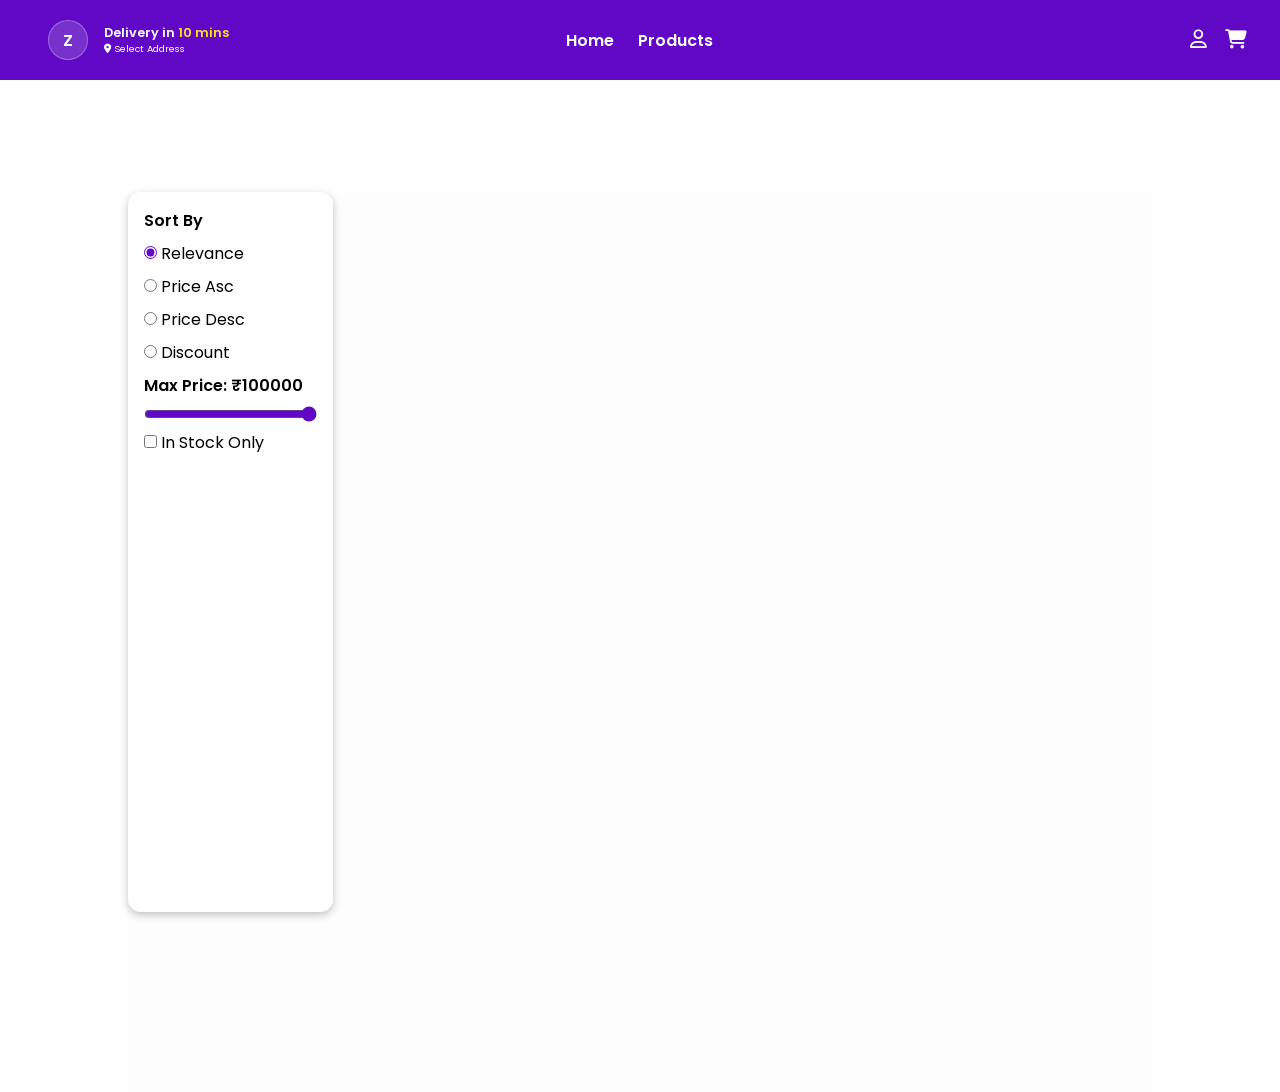
==== Category.html @ 63049880 "Products,Ctegories" ====
<!DOCTYPE html>
<html lang="en">

<head>
  <meta charset="UTF-8">
  <meta name="viewport" content="width=device-width, initial-scale=1.0">
  <title>Category</title>
  <link rel="stylesheet" href="./Category.css">
  <link rel="shortcut icon" href="./assets/zepto-favicon.webp" type="image/x-icon">
  <link rel="stylesheet" href="https://cdnjs.cloudflare.com/ajax/libs/font-awesome/6.7.2/css/all.min.css"
    integrity="sha512-Evv84Mr4kqVGRNSgIGL/F/aIDqQb7xQ2vcrdIwxfjThSH8CSR7PBEakCr51Ck+w+/U6swU2Im1vVX0SVk9ABhg=="
    crossorigin="anonymous" referrerpolicy="no-referrer" />
</head>

<body>
  <!-- !NAVBAR -->
  <nav>
    <section id="nav1">
      <aside id="logo-address">
        <div id="logo">
          Z
        </div>
        <div id="address">
          <p>Delivery in <span>10 mins</span></p>
          <p id="location"><i class="fa-solid fa-location-dot"></i> Select Address</p>
        </div>
      </aside>
      <aside id="links">
        <a href="./index.html">Home</a>
        <a href="./Products.html">Products</a>
      </aside>
      <aside id="user-cart">
        <i class="fa-regular fa-user"></i>
        <i class="fa-solid fa-cart-shopping"></i>
      </aside>
    </section>
  </nav>
  <!-- !HEADER -->
  <header>
    <aside id="header-one"></aside>
    <aside id="header-two"></aside>
  </header>
  <!-- !CATEGORY ITEMS -->
  <section id="category-items">
    <aside id="sidebar-one">
      <h3>Sort By</h3>
      <div class="radio-group">
        <input type="radio" name="sort" id="relevance" value="Relevance" checked>
        <label for="relevance">Relevance</label>
      </div>
      <div class="radio-group">
        <input type="radio" name="sort" id="priceAsc" value="Price Asc">
        <label for="priceAsc">Price Asc</label>
      </div>
      <div class="radio-group">
        <input type="radio" name="sort" id="priceDesc" value="Price Desc">
        <label for="priceDesc">Price Desc</label>
      </div>
      <div class="radio-group">
        <input type="radio" name="sort" id="discount" value="Discount">
        <label for="discount">Discount</label>
      </div>
      <h3>Max Price: ₹100000</h3>
      <input type="range" name="max-price" id="max-price" min="0" max="100000" value="100000">
      <div class="checkbox-group">
        <input type="checkbox" name="In-Stock" id="inStock" value="In Stock Only">
        <label for="inStock">In Stock Only</label>
      </div>
    </aside>
    <aside id="sidebar-two">   
    </aside>
  </section>
  <script src="./Category.js"></script>
</body>

</html>
---- Category.css ----
@import url("https://fonts.googleapis.com/css2?family=Poppins:ital,wght@0,100;0,200;0,300;0,400;0,500;0,600;0,700;0,800;0,900;1,100;1,200;1,300;1,400;1,500;1,600;1,700;1,800;1,900&display=swap");

* {
  margin: 0;
  box-sizing: border-box;
  font-family: "Poppins", sans-serif;
}

/* ! NAVBAR */
nav {
  /* padding: 0rem 5rem; */
  height: 5rem;
  width: 100%;
  background-color: rgb(96, 8, 198);
  display: flex;
  flex-direction: column;
  justify-content: center;
  margin: 0 auto;
  position: sticky;
  top: 0;
  z-index: 100;
}

#nav1 {
  flex-basis: 50%;
  display: flex;
  padding: 0rem 2rem;
}

#logo-address {
  flex-basis: 33.3%;
  display: flex;
  justify-content: flex-start;
  align-items: center;
}

#logo {
  border: 1px solid rgba(255, 255, 255, 0.293);
  height: 2.5rem;
  width: 2.5rem;
  display: flex;
  justify-content: center;
  align-items: center;
  color: #fff;
  font-weight: 600;
  font-size: 1rem;
  border-radius: 50%;
  background-color: rgba(226, 228, 235, 0.186);
  margin: 0px 1rem;
}
#address > p:first-child {
  color: #fff;
  font-size: 0.8rem;
  font-weight: 600;
}

#address > p:first-child > span {
  color: rgb(255, 223, 32);
}
#location {
  color: #fff;
  font-size: 0.6rem;
  font-weight: 400;
  cursor: pointer;
}
#links {
  flex-basis: 33.3%;
  display: flex;
  justify-content: center;
  align-items: center;
  gap: 1.5rem;
}

#links > a {
  color: #fff;
  text-decoration: none;
  font-weight: 600;
}
.active {
  color: rgb(255, 223, 32) !important;
}

#user-cart {
  flex-basis: 33.3%;
  display: flex;
  color: #fff;
  font-size: 1.2rem;
  justify-content: flex-end;
  align-items: center;
  gap: 1.1rem;
}

/* !HEADER */
header {
  height: 7rem;
  width: 80%;
  margin: 0 auto;
  display: flex;
}
#header-one {
  flex-basis: 10%;
  /* border: 2px solid red; */
  display: flex;
  justify-content: center;
  align-items: center;
}
#header-two {
  flex-basis: 90%;
  /* border: 2px solid red; */
  display: flex;
  flex-direction: column;
  justify-content: center;
  gap: 0.2rem;
}
#header-two > h2 {
  font-size: 1.2rem;
  text-transform: capitalize;
}
#header-two > p {
  font-size: 0.8rem;
}

/* !CATEGORY ITEMS */
#category-items {
  min-height: 100vh;
  width: 80%;
  margin: 0 auto;
  display: flex;
  background-color: rgb(253, 253, 253);
}
#sidebar-one {
  flex-basis: 20%;
  display: flex;
  flex-direction: column;
  padding: 1rem;
  gap: 0.5rem;
  border-radius: 0.8rem;
  background-color: #fff;
  box-shadow: rgba(0, 0, 0, 0.24) 0px 3px 8px;
  max-height: 80vh;
  position: sticky;
  top: 100px;
}
#sidebar-one > h3 {
  font-size: 1rem;
  font-weight: 600;
}
input {
  accent-color: rgb(96, 8, 198);
}
#sidebar-two {
  flex-basis: 80%;
  display: grid;
  grid-template-columns: repeat(3,1fr);
}

.product-cards {
  height: 20rem;
  width: 15rem;
  border-radius: 10px;
  background-color: #fff;
  box-shadow: rgba(0, 0, 0, 0.24) 0px 3px 8px;
  margin: 0 2rem 1.5rem;
}

.product-card-one {
  height: 50%;
  background-color: #efefef;
  display: flex;
  align-items: center;
  justify-content: center;
  position: relative;
}
.product-card-one > .discount-percentage {
  position: absolute;
  top: 10px;
  left: 10px;
  padding: 0.2rem 0.5rem;
  background-color: rgb(96, 8, 198);
  color: white;
  font-size: 0.7rem;
  font-weight: 700;
  border-radius: 5px;
}
.product-card-one > img {
  height: 50%;
  width: 50%;
  object-fit: cover;
  border-radius: 5px;
}
.product-card-one > .wishlist {
  height: 2rem;
  width: 2rem;
  display: flex;
  justify-content: center;
  align-items: center;
  border-radius: 50%;
  background-color: #fff;
  box-shadow: rgba(0, 0, 0, 0.24) 0px 3px 8px;
  position: absolute;
  top: 10px;
  right: 10px;
}

.product-card-two {
  display: flex;
  flex-direction: column;
  padding: 0 1rem;
}
.delivery-time {
  width: 40%;
  font-size: 0.8rem;
  border-radius: 5px;
  background-color: #efefef;
  box-shadow: rgba(0, 0, 0, 0.099) 0px 3px 8px;
  margin: 0.5rem 0px;
}
.product-title{
  font-weight: 600;
  font-size: 1rem;
}
.product-brand{
  font-weight: 500;
  font-size: 0.8rem;
}
.product-price{
  display: flex;
  /* border: 2px solid red; */
  justify-content: space-between;
  position: relative;
  margin: 0.3rem 0px;
}
.discount-price{
  font-size: 1rem;
  font-weight: 600;
}
.actual-price{
  font-size: 0.8rem;
  position: absolute;
  bottom: -10px;
  text-decoration-line: line-through;
  color: #595959;
}
.addBtn{
  border-radius: 17px;
  padding: 4px 0.8rem;
  border: 1px solid rgb(96, 8, 198);
  background-color: #efefef;
  color: rgb(96, 8, 198);
  font-weight: 600;
}

.ratings{
  /* border: 2px solid red; */
  margin-top: 0.4rem;
  font-size: 1rem;
  font-weight: 500;
}
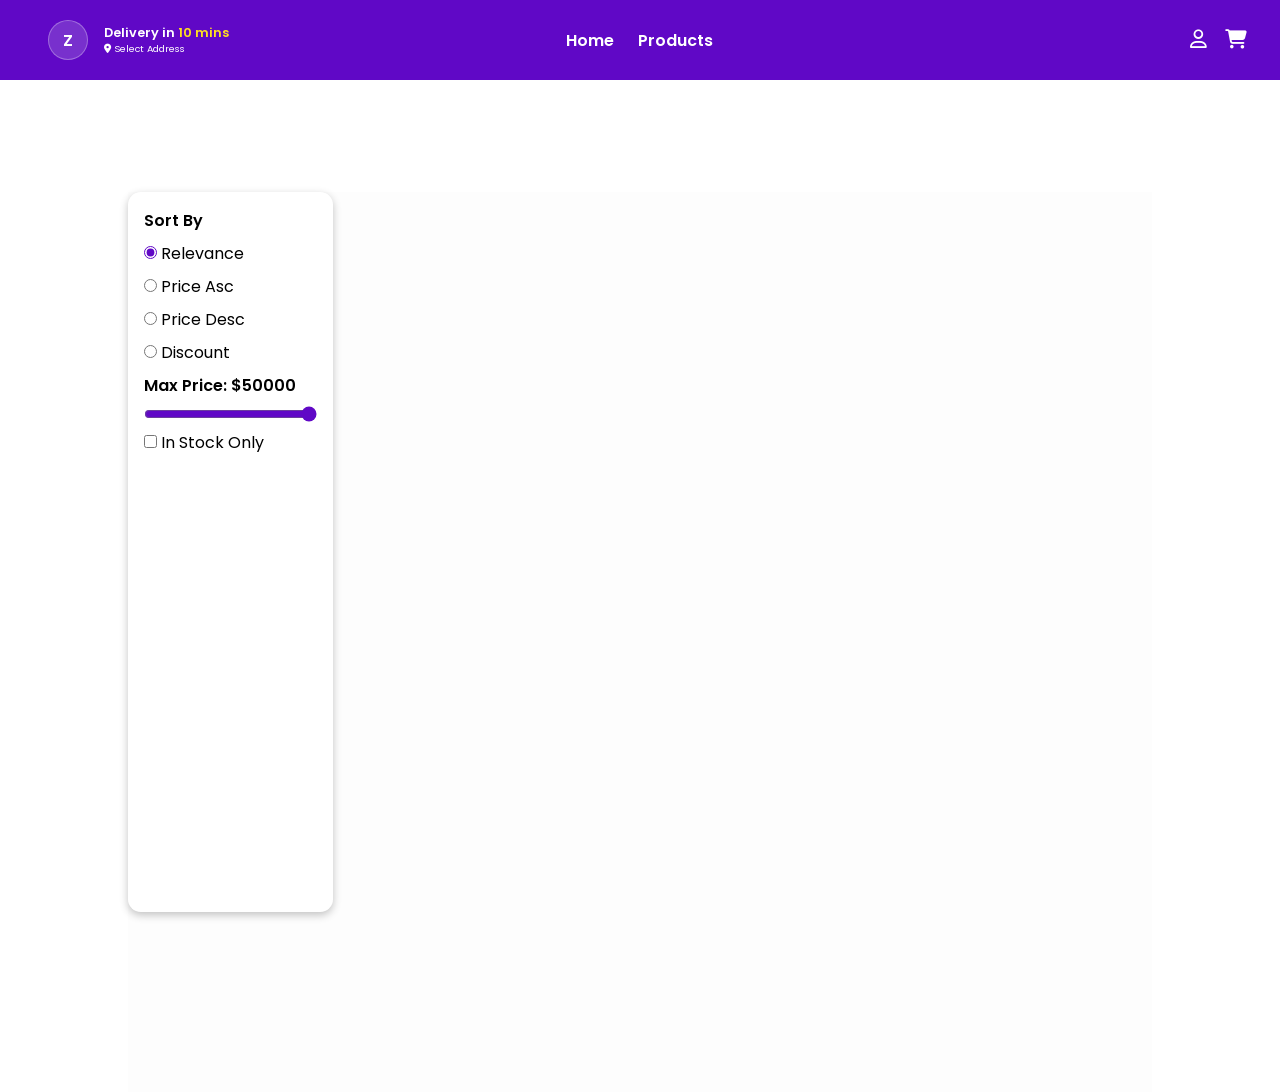
==== commit 91c22d56: "Category,Cart,Products,Order" ====
--- a/Category.html
+++ b/Category.html
@@ -60,8 +60,8 @@
         <input type="radio" name="sort" id="discount" value="Discount">
         <label for="discount">Discount</label>
       </div>
-      <h3>Max Price: ₹100000</h3>
-      <input type="range" name="max-price" id="max-price" min="0" max="100000" value="100000">
+      <h3 id="max-price-heading">Max Price: $<span>50000</span></h3>
+      <input type="range" name="max-price" id="max-price" min="0" max="50000" value="50000">
       <div class="checkbox-group">
         <input type="checkbox" name="In-Stock" id="inStock" value="In Stock Only">
         <label for="inStock">In Stock Only</label>
--- a/Category.css
+++ b/Category.css
@@ -148,6 +148,10 @@
 input {
   accent-color: rgb(96, 8, 198);
 }
+.clicked{
+  color: red;
+}
+
 #sidebar-two {
   flex-basis: 80%;
   display: grid;
@@ -155,7 +159,7 @@
 }
 
 .product-cards {
-  height: 20rem;
+  height: 22rem;
   width: 15rem;
   border-radius: 10px;
   background-color: #fff;
